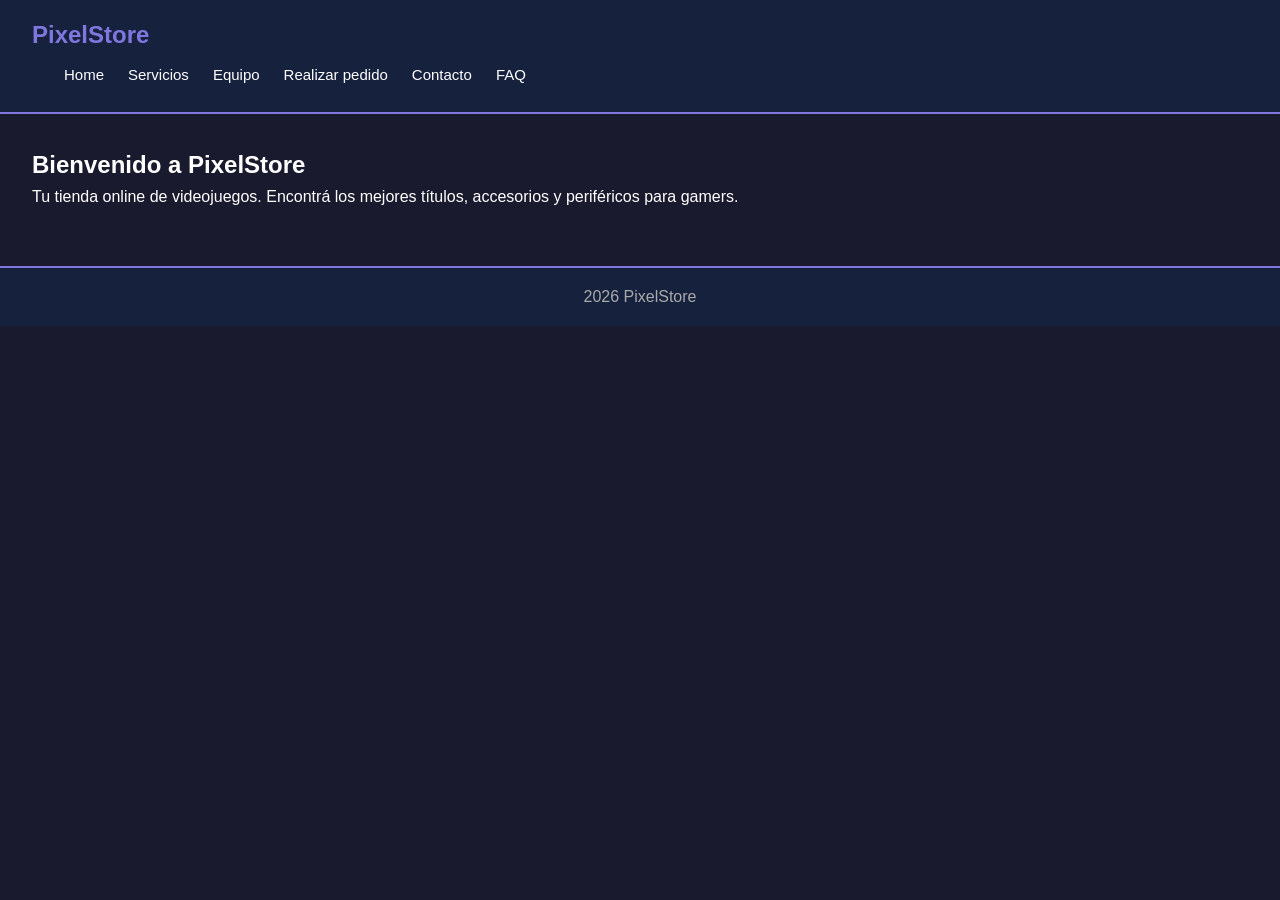
==== TP1/index.html @ d9304613 "estructura inicial y css base" ====
<!DOCTYPE html>
<html lang="es">
  <head>
    <meta charset="UTF-8" />
    <meta name="description" content="PixelStore, tu tienda online de videojuegos. Encontrá los mejores juegos y accesorios para gamers." />
    <link rel="stylesheet" href="./css/style.css" />
    <title>PixelStore - Inicio</title>
  </head>
  <body>

    <header>
      <h1>PixelStore</h1>
      <nav>
        <ul>
          <li><a href="./index.html">Home</a></li>
          <li><a href="./pages/servicios.html">Servicios</a></li>
          <li><a href="./pages/equipo.html">Equipo</a></li>
          <li><a href="./pages/pedido.html">Realizar pedido</a></li>
          <li><a href="./pages/contacto.html">Contacto</a></li>
          <li><a href="./pages/faq.html">FAQ</a></li>
        </ul>
      </nav>
    </header>

    <main>
      <section>
        <h2>Bienvenido a PixelStore</h2>
        <p>Tu tienda online de videojuegos. Encontrá los mejores títulos, accesorios y periféricos para gamers.</p>
      </section>
    </main>

    <footer>
      <p> 2026 PixelStore </p>
    </footer>

  </body>
</html>
---- TP1/css/style.css ----
/*RESET*/
/* con esto mantenemos el diseño consistente en todos los navegadores */
* {
    margin:0;
    padding:0;
    box-sizing:border-box;
}

/* VARIABLES Y ESTILOS GENERALES */
/* Definimos variables para los colores del sitio, lo que facilita su mantenimiento y cambios futuros */
:root{
    --color-fondo:#1a1a2e;
    --color-header:#16213e;
    --color-acento:#7F77DD;
    --color-texto:#ffffff;
    --color-texto-secundario:#aaaaaa;

    --space-xs: 4px;
    --space-s: 8px;
    --space-m: 16px;
    --space-l: 24px;
    --space-xl: 32px;
    --space-xxl: 48px;
}

/*GENERAL*/
/*definimos estilos generales para el cuerpo del documento, incluyendo el fondo, el color del texto y la tipografía */
body {
    background-color:var(--color-fondo);
    color:var(--color-texto);
    font-family:Arial,sans-serif;
    font-size:16px;
    line-height:1.6;
}

/*HEADER*/
/*definimos estilos para el encabezado del sitio, incluyendo el fondo, el padding y un borde inferior para separar visualmente el encabezado del contenido principal */
header {
    background-color:var(--color-header);
    padding:16px 32px;
    border-bottom:2px solid var(--color-acento);
}

header h1 {
    color:var(--color-acento);
    font-size: 24px;
}

/*NAV DENTRO DEL HEADER*/
/*definimos estilos para la barra de navegación, incluyendo el fondo, el padding y los estilos para los enlaces dentro de la barra de navegación. También se incluyen estilos para el estado hover de los enlaces para mejorar la interactividad del sitio */
nav {
    background-color:var(--color-header);
    padding:8px 32px;
}

/* Estilos para la lista de navegación, eliminando los puntos de la lista y utilizando flexbox para distribuir los elementos de manera horizontal con un espacio entre ellos */
nav ul {
    list-style:none;
    display:flex;
    gap:24px;
}

nav ul li a {
    color:var(--color-texto);
    text-decoration:none;
    font-size: 15px;
}

nav ul li a:hover {
    color:var(--color-acento);
}

/*MAIN*/
main {
    padding:var(--space-xl);
}

/*FOOTER*/
/*definimos estilos para el pie de página, incluyendo el fondo, el color del texto, la alineación del texto, el padding y un borde superior para separar visualmente el pie de página del contenido principal. También se incluye un margen superior para crear espacio entre el contenido principal y el pie de página */
footer {
    background-color:var(--color-header);
    color:var(--color-texto-secundario);
    text-align:center;
    padding:var(--space-m) var(--space-l);
    border-top:2px solid var(--color-acento);
    margin-top:var(--space-l);
}
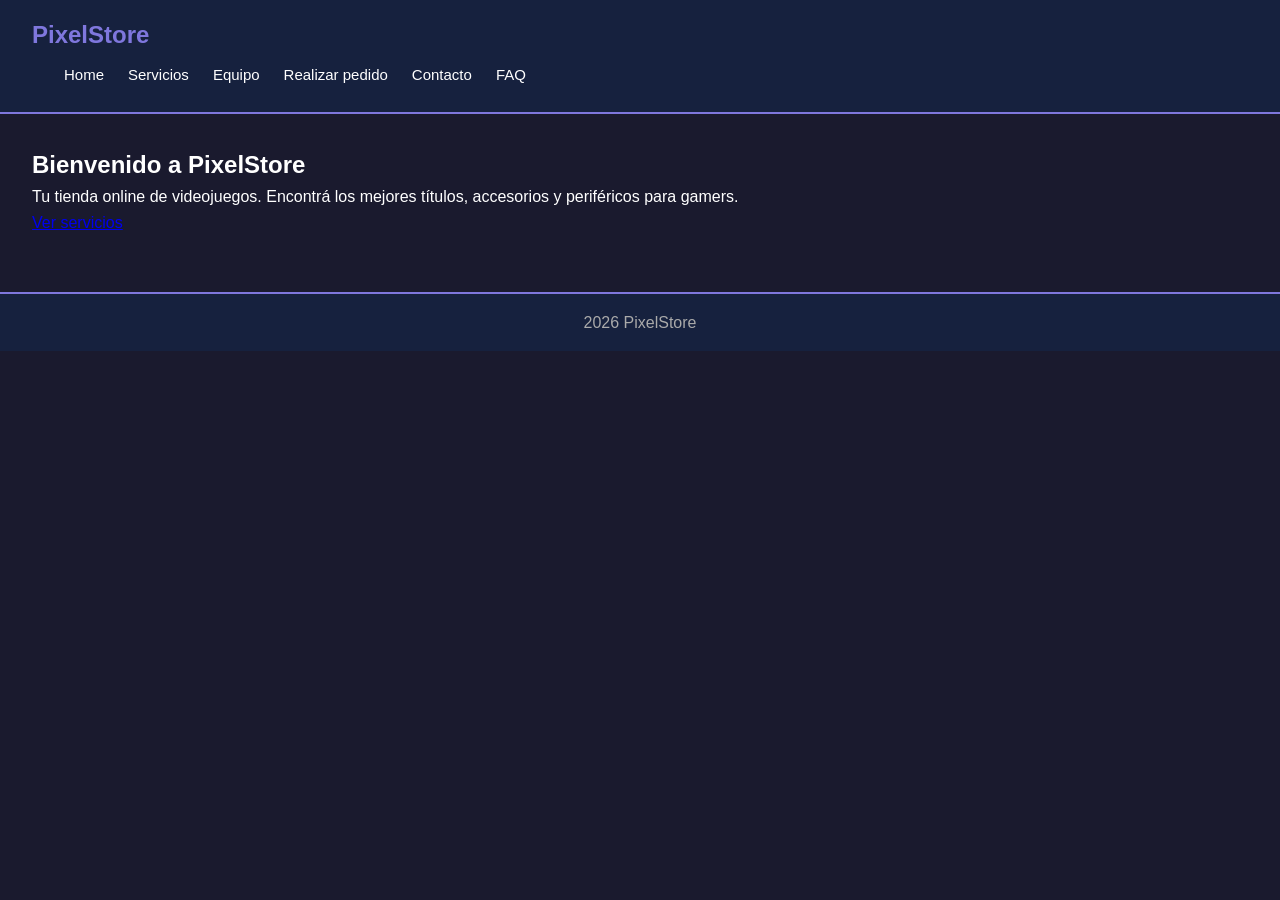
==== commit e42b7720: "call to action" ====
--- a/TP1/index.html
+++ b/TP1/index.html
@@ -26,6 +26,7 @@
       <section>
         <h2>Bienvenido a PixelStore</h2>
         <p>Tu tienda online de videojuegos. Encontrá los mejores títulos, accesorios y periféricos para gamers.</p>
+          <a href="./pages/servicios.html">Ver servicios</a>
       </section>
     </main>
 
